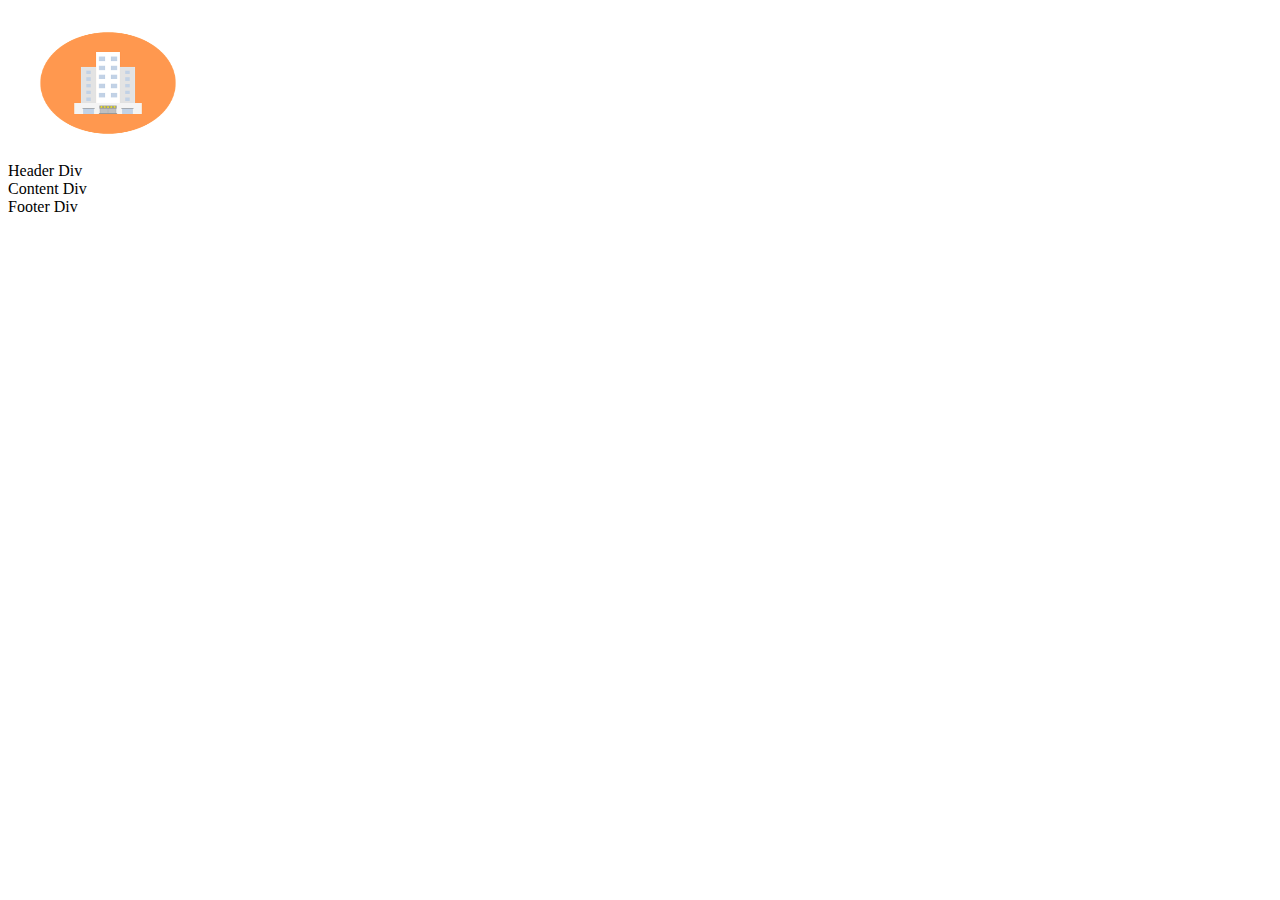
==== index.html @ 01b18bfa "Checkpoint 1" ====
<!DOCTYPE html>
<html lang="en">
<head>
    <meta charset="UTF-8">
    <meta name="viewport" content="width=device-width, initial-scale=1.0">
    <title>Index</title>
</head>
<body>
    <div>
    <div> <div><img src="assests\images\logo.png" alt="logo" height="150px" width="200px"></div>
        <div>Header Div</div>
    </div>

    <div>Content Div</div>
    <div>Footer Div</div>
</div>
</body>
</html>
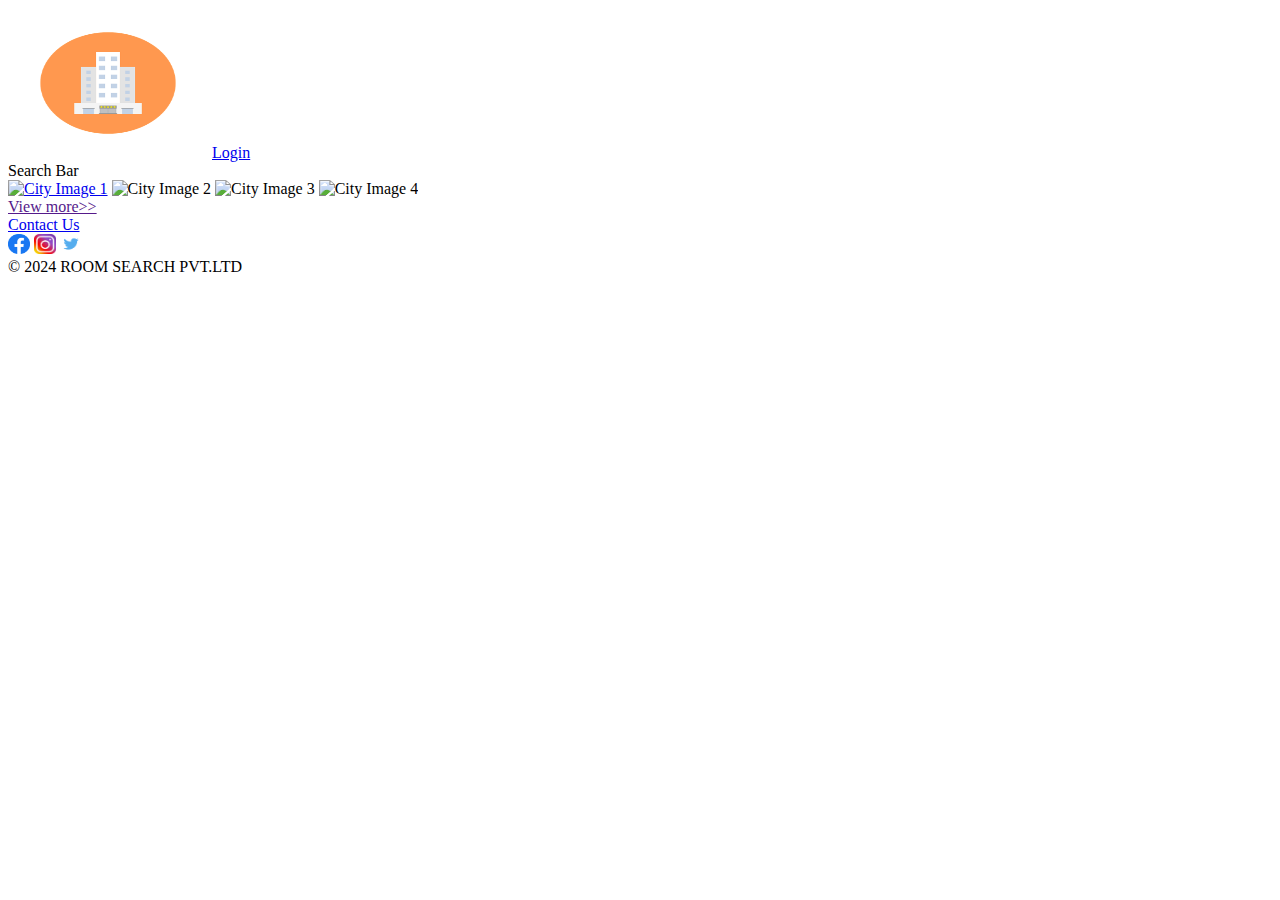
==== commit b305dc67: "Checkpoint 2" ====
--- a/index.html
+++ b/index.html
@@ -7,12 +7,29 @@
 </head>
 <body>
     <div>
-    <div> <div><img src="assests\images\logo.png" alt="logo" height="150px" width="200px"></div>
-        <div>Header Div</div>
+        <div> <img src="assests\images\logo.png" alt="logo" height="150px" width="200px">
+            <a href="login.html" target="_blank">Login</a>
+        </div>
+    
+       
+           <div>Search Bar</div>
+           <div>
+            <a href="list.html"><img src="https://media-cdn.tripadvisor.com/media/photo-s/15/33/fe/a2/new-delhi.jpg" alt="City Image 1" height="300px" width="300px"></a>
+            <img src="https://media-cdn.tripadvisor.com/media/photo-s/15/33/fc/f0/goa.jpg" alt="City Image 2" height="300px" width="300px">
+            <img src="https://media-cdn.tripadvisor.com/media/photo-s/0f/98/f7/df/charminar.jpg" alt="City Image 3" height="300px" width="300px">
+            <img src="https://media-cdn.tripadvisor.com/media/photo-s/15/33/fe/ac/kolkata-calcutta.jpg" alt="City Image 4" height="300px" width="300px">
+        </div>
+           <div><a href="">View more>></a></div>
+        </div>
+        <div>
+            <div><a href="contact.html" target="_blank">Contact Us</a></div>
+            <div>
+                <a href="http://www.facebook.com"  target="_blank"><img src="assests/images/facebook.png" alt="" height="20px" width="22px" ></a>
+                <a href="http://www.instagram.com" target="_blank"><img src="assests/images/instagram.png" alt="" height="20px" width="22px"></a>
+                <a href="http://www.twitter.com" target="_blank"><img src="assests/images/twitter.png" alt="" height="20px" width="22px"></a>
+            </div>
+            <div>© 2024 ROOM SEARCH PVT.LTD</div>
+        </div>
     </div>
-
-    <div>Content Div</div>
-    <div>Footer Div</div>
-</div>
 </body>
 </html>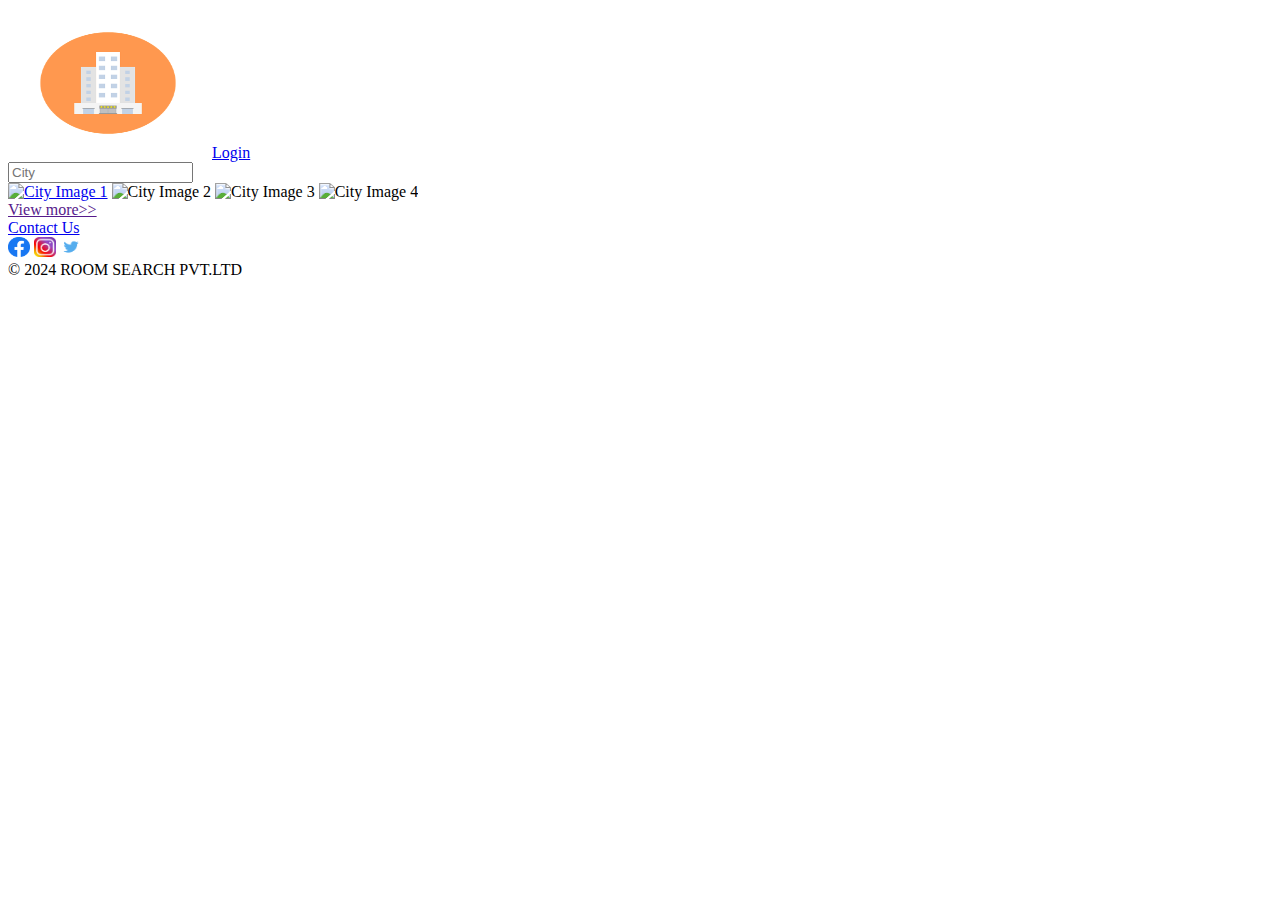
==== commit 5984c139: "Checkpoint 3" ====
--- a/index.html
+++ b/index.html
@@ -8,11 +8,15 @@
 <body>
     <div>
         <div> <img src="assests\images\logo.png" alt="logo" height="150px" width="200px">
-            <a href="login.html" target="_blank">Login</a>
+            <a href="login.html" target="">Login</a>
         </div>
     
        
-           <div>Search Bar</div>
+           <div>
+          
+                <input type="text" placeholder="City" spellcheck="false">
+             
+           </div>
            <div>
             <a href="list.html"><img src="https://media-cdn.tripadvisor.com/media/photo-s/15/33/fe/a2/new-delhi.jpg" alt="City Image 1" height="300px" width="300px"></a>
             <img src="https://media-cdn.tripadvisor.com/media/photo-s/15/33/fc/f0/goa.jpg" alt="City Image 2" height="300px" width="300px">
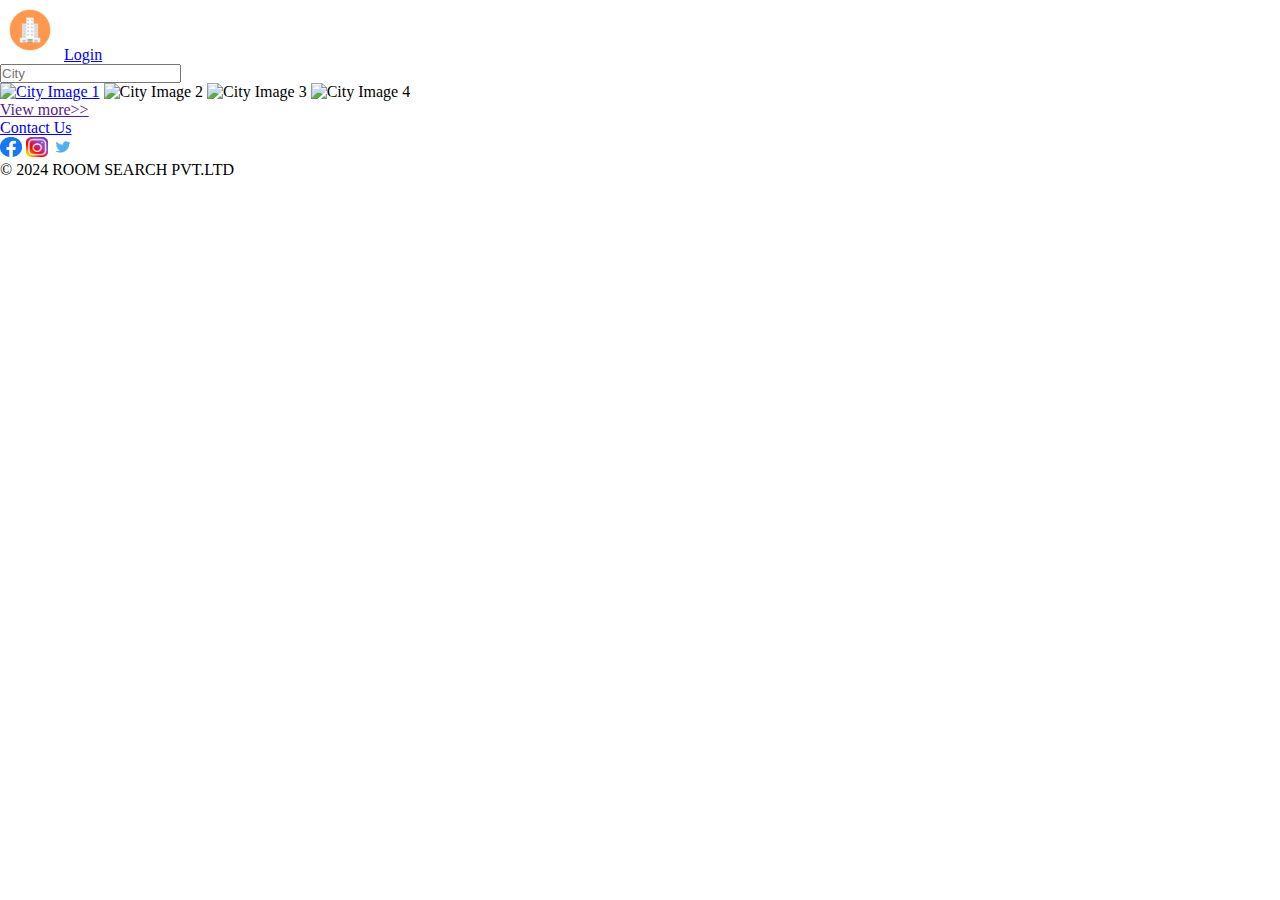
==== commit 66d09363: "Checkpoint 4" ====
--- a/index.html
+++ b/index.html
@@ -4,9 +4,11 @@
     <meta charset="UTF-8">
     <meta name="viewport" content="width=device-width, initial-scale=1.0">
     <title>Index</title>
+    <link rel="stylesheet" href="styles/index.css">
+    
 </head>
 <body>
-    <div>
+    <section class="Header">
         <div> <img src="assests\images\logo.png" alt="logo" height="150px" width="200px">
             <a href="login.html" target="">Login</a>
         </div>
@@ -16,16 +18,17 @@
           
                 <input type="text" placeholder="City" spellcheck="false">
              
-           </div>
-           <div>
+            </section>
+          <section class="Content">
+            <div>
             <a href="list.html"><img src="https://media-cdn.tripadvisor.com/media/photo-s/15/33/fe/a2/new-delhi.jpg" alt="City Image 1" height="300px" width="300px"></a>
             <img src="https://media-cdn.tripadvisor.com/media/photo-s/15/33/fc/f0/goa.jpg" alt="City Image 2" height="300px" width="300px">
             <img src="https://media-cdn.tripadvisor.com/media/photo-s/0f/98/f7/df/charminar.jpg" alt="City Image 3" height="300px" width="300px">
             <img src="https://media-cdn.tripadvisor.com/media/photo-s/15/33/fe/ac/kolkata-calcutta.jpg" alt="City Image 4" height="300px" width="300px">
         </div>
            <div><a href="">View more>></a></div>
-        </div>
-        <div>
+        </section>
+        <section class="Footer">
             <div><a href="contact.html" target="_blank">Contact Us</a></div>
             <div>
                 <a href="http://www.facebook.com"  target="_blank"><img src="assests/images/facebook.png" alt="" height="20px" width="22px" ></a>
@@ -34,6 +37,6 @@
             </div>
             <div>© 2024 ROOM SEARCH PVT.LTD</div>
         </div>
-    </div>
+    </section>
 </body>
 </html>--- a/styles/index.css
+++ b/styles/index.css
@@ -0,0 +1,24 @@
+*{
+    margin: 0;
+    padding: 0;
+    height: auto;
+    width: auto;
+   
+}
+
+.Header div img{
+    height: 60px;
+    width: 60px;
+}
+
+
+.Content div img {
+    height: 150px;
+    width: 150px;
+}
+
+.Footer div img{
+    height: 20px;
+    width: 22px;
+}
+
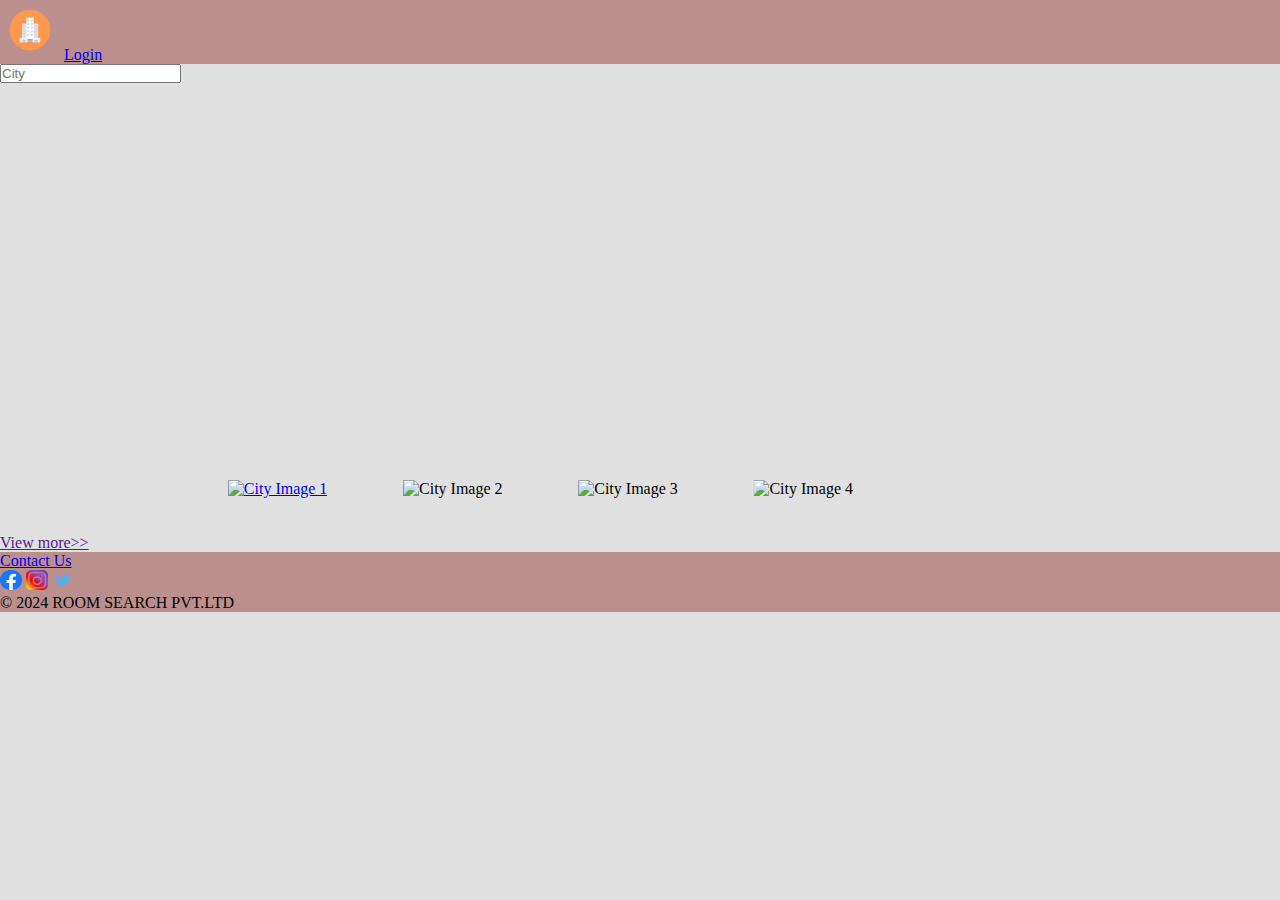
==== commit 1edc59cf: "Checkpoint 5" ====
--- a/index.html
+++ b/index.html
@@ -5,6 +5,8 @@
     <meta name="viewport" content="width=device-width, initial-scale=1.0">
     <title>Index</title>
     <link rel="stylesheet" href="styles/index.css">
+    <link rel="stylesheet" href="styles/common.css">
+
     
 </head>
 <body>
@@ -14,13 +16,13 @@
         </div>
     
        
-           <div>
-          
-                <input type="text" placeholder="City" spellcheck="false">
+    </section>
+
+    <section class="Content">
+               <div class="img1"> <input type="text" placeholder="City" spellcheck="false"></div>
+              
              
-            </section>
-          <section class="Content">
-            <div>
+            <div class="cities">
             <a href="list.html"><img src="https://media-cdn.tripadvisor.com/media/photo-s/15/33/fe/a2/new-delhi.jpg" alt="City Image 1" height="300px" width="300px"></a>
             <img src="https://media-cdn.tripadvisor.com/media/photo-s/15/33/fc/f0/goa.jpg" alt="City Image 2" height="300px" width="300px">
             <img src="https://media-cdn.tripadvisor.com/media/photo-s/0f/98/f7/df/charminar.jpg" alt="City Image 3" height="300px" width="300px">
--- a/styles/index.css
+++ b/styles/index.css
@@ -12,9 +12,32 @@
 }
 
 
+.img1 {
+    background-image: url('https://media-cdn.tripadvisor.com/media/photo-o/14/10/2e/af/india.jpg');
+    background-size: cover; 
+    background-position: center; 
+    height: 380px; 
+   position: relative;
+   background-repeat: no-repeat;
+}
+
+.img1 input[type="text"] {
+    position: absolute; 
+    top: 0;
+    left: 0; 
+    margin:0; 
+}
+.cities{
+    margin-left: 15%;
+    margin-right: 15%;
+   
+}
 .Content div img {
     height: 150px;
     width: 150px;
+    border-radius: 25%;
+    padding: 4%;
+   
 }
 
 .Footer div img{
--- a/styles/common.css
+++ b/styles/common.css
@@ -0,0 +1,6 @@
+body{
+    background-color: #e0e0e0;
+}
+.Header, .Footer{
+    background-color: rosybrown;
+}
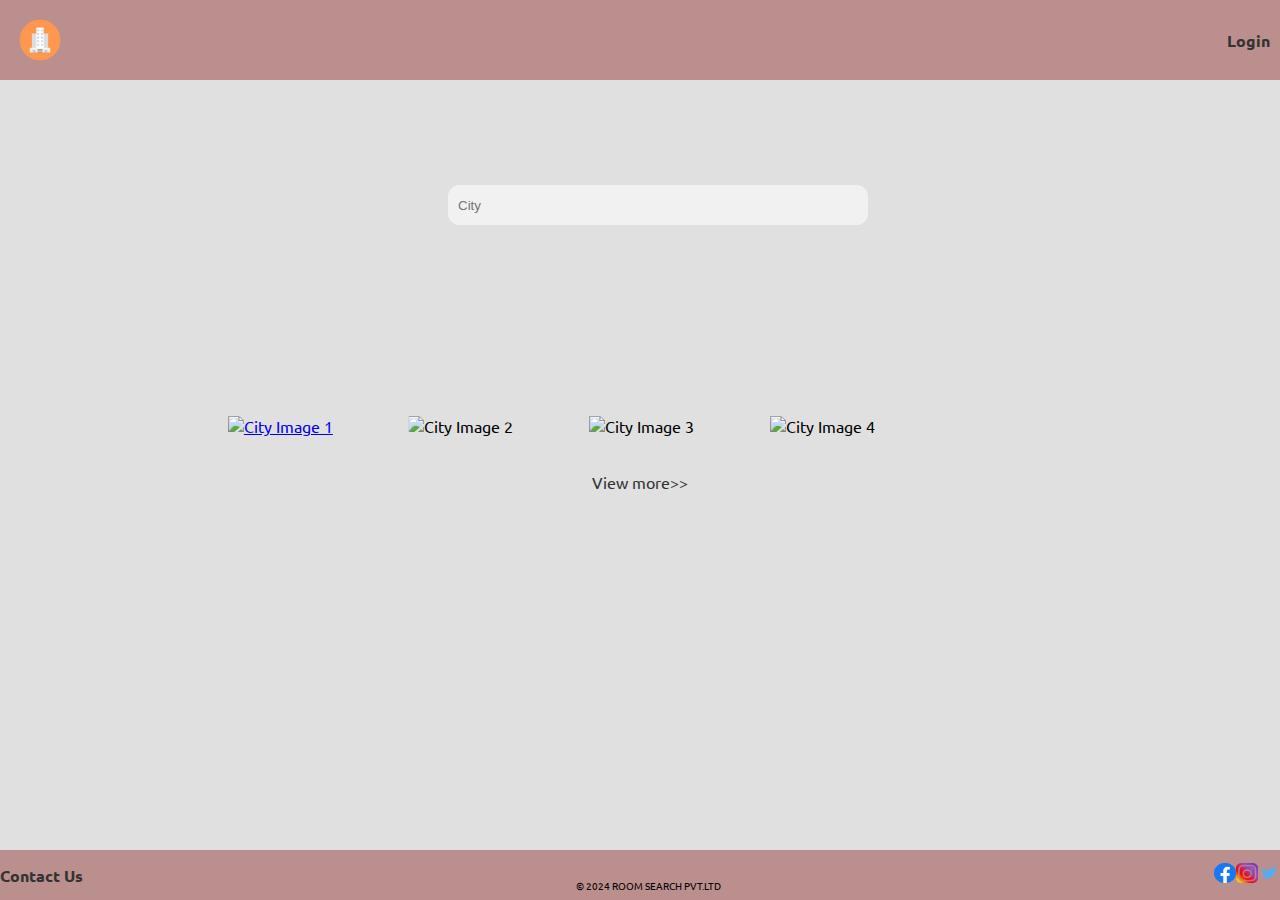
==== commit 1f982d5b: "Checkpoint 6" ====
--- a/index.html
+++ b/index.html
@@ -11,15 +11,17 @@
 </head>
 <body>
     <section class="Header">
-        <div> <img src="assests\images\logo.png" alt="logo" height="150px" width="200px">
+         <img src="assests\images\logo.png" alt="logo">
             <a href="login.html" target="">Login</a>
-        </div>
+       
     
        
     </section>
 
     <section class="Content">
-               <div class="img1"> <input type="text" placeholder="City" spellcheck="false"></div>
+               <div class="img1"> <input type="text" placeholder="City" spellcheck="false">
+                <input type="text" placeholder="City">
+            </div>
               
              
             <div class="cities">
@@ -28,16 +30,17 @@
             <img src="https://media-cdn.tripadvisor.com/media/photo-s/0f/98/f7/df/charminar.jpg" alt="City Image 3" height="300px" width="300px">
             <img src="https://media-cdn.tripadvisor.com/media/photo-s/15/33/fe/ac/kolkata-calcutta.jpg" alt="City Image 4" height="300px" width="300px">
         </div>
-           <div><a href="">View more>></a></div>
+           <div class="vmore"><a href="">View more>></a></div>
         </section>
         <section class="Footer">
             <div><a href="contact.html" target="_blank">Contact Us</a></div>
+            <div class="rsearch">© 2024 ROOM SEARCH PVT.LTD</div>
             <div>
                 <a href="http://www.facebook.com"  target="_blank"><img src="assests/images/facebook.png" alt="" height="20px" width="22px" ></a>
                 <a href="http://www.instagram.com" target="_blank"><img src="assests/images/instagram.png" alt="" height="20px" width="22px"></a>
                 <a href="http://www.twitter.com" target="_blank"><img src="assests/images/twitter.png" alt="" height="20px" width="22px"></a>
             </div>
-            <div>© 2024 ROOM SEARCH PVT.LTD</div>
+           
         </div>
     </section>
 </body>
--- a/styles/index.css
+++ b/styles/index.css
@@ -1,14 +1,32 @@
+@import url('https://fonts.googleapis.com/css2?family=Ubuntu&display=swap');
+
 *{
     margin: 0;
     padding: 0;
-    height: auto;
-    width: auto;
-   
-}
+     height: auto;
+    width: auto; 
+   }
+ 
+   .Header{
+    display: flex;
+     justify-content: space-between;
+     align-items: center;
+     padding: 10px;
+     box-sizing: border-box;
+ }
 
-.Header div img{
+.Header img{
     height: 60px;
     width: 60px;
+
+}
+.Header a {
+    margin-left: auto;
+    text-decoration: none;
+    color: #333; /* Example text color */
+    font-weight: bold;
+    font-size: 16px;
+    font-family: 'Ubuntu', sans-serif;
 }
 
 
@@ -21,11 +39,19 @@
    background-repeat: no-repeat;
 }
 
-.img1 input[type="text"] {
+.img1 input {
     position: absolute; 
     top: 0;
     left: 0; 
-    margin:0; 
+    background-color: #f1f1f1;
+    border: 1px transparent;
+    align-items: center;
+    width: 400px;
+    margin-top: 185px;
+    height: 20px;
+    border-radius: 12px;
+    margin-left: 35%;
+    padding: 10px;
 }
 .cities{
     margin-left: 15%;
@@ -40,8 +66,26 @@
    
 }
 
+.Content .vmore{
+   text-align: center;
+   
+}
+.Content .vmore a{
+    font-family: 'Ubuntu', sans-serif;
+    text-decoration: none;
+    color: #333;
+}
+
 .Footer div img{
     height: 20px;
     width: 22px;
+    
 }
 
+.Footer div{
+    display: flex;
+    align-items: center;
+    
+}
+
+
--- a/styles/common.css
+++ b/styles/common.css
@@ -1,6 +1,57 @@
+@import url('https://fonts.googleapis.com/css2?family=Ubuntu&display=swap');
 body{
     background-color: #e0e0e0;
+    font-family: 'Ubuntu', sans-serif;
 }
-.Header, .Footer{
+
+.Header{
     background-color: rosybrown;
+    position: fixed;
+    top: 0;
+    width: 100%;
+   z-index: 100; 
+   }
+
+   .Header {
+    display: flex;
+     justify-content: space-between;
+     align-items: center;
+     padding: 10px;
+     box-sizing: border-box;
+ }
+
+ .Header a {
+   
+    text-decoration: none;
+    color: #333; /* Example text color */
+    font-weight: bold;
+    font-size: 16px;
+  
 }
+
+.Footer{
+    position: fixed;
+    bottom: 0;
+    width: 100%;
+    height: 50px;
+    background-color: rosybrown;
+    z-index: 1000;
+    display: flex; 
+    justify-content: space-between;
+    align-items: center;
+}
+
+.Footer .rsearch{
+    font-size: 10px;
+   padding-top: 20px ;
+}
+
+.Footer a {
+   
+    text-decoration: none;
+    color: #333; /* Example text color */
+    font-weight: bold;
+    font-size: 16px;
+  
+   
+}